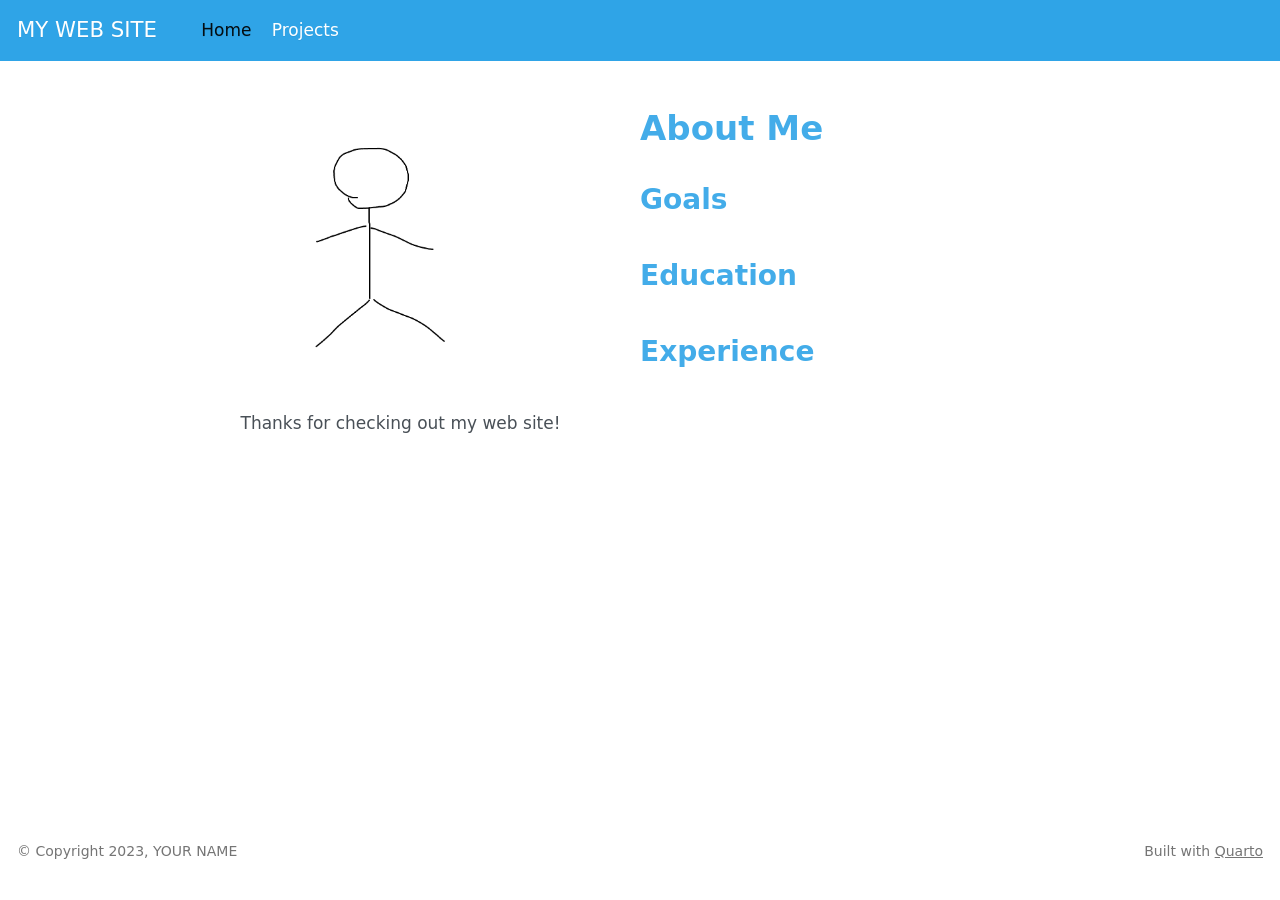
==== docs/index.html @ 11b04873 "Initial commit" ====
<!DOCTYPE html>
<html xmlns="http://www.w3.org/1999/xhtml" lang="en" xml:lang="en"><head>

<meta charset="utf-8">
<meta name="generator" content="quarto-1.3.361">

<meta name="viewport" content="width=device-width, initial-scale=1.0, user-scalable=yes">


<title>MY WEB SITE - About Me</title>
<style>
code{white-space: pre-wrap;}
span.smallcaps{font-variant: small-caps;}
div.columns{display: flex; gap: min(4vw, 1.5em);}
div.column{flex: auto; overflow-x: auto;}
div.hanging-indent{margin-left: 1.5em; text-indent: -1.5em;}
ul.task-list{list-style: none;}
ul.task-list li input[type="checkbox"] {
  width: 0.8em;
  margin: 0 0.8em 0.2em -1em; /* quarto-specific, see https://github.com/quarto-dev/quarto-cli/issues/4556 */ 
  vertical-align: middle;
}
</style>


<script src="site_libs/quarto-nav/quarto-nav.js"></script>
<script src="site_libs/quarto-nav/headroom.min.js"></script>
<script src="site_libs/clipboard/clipboard.min.js"></script>
<script src="site_libs/quarto-search/autocomplete.umd.js"></script>
<script src="site_libs/quarto-search/fuse.min.js"></script>
<script src="site_libs/quarto-search/quarto-search.js"></script>
<meta name="quarto:offset" content="./">
<script src="site_libs/quarto-html/quarto.js"></script>
<script src="site_libs/quarto-html/popper.min.js"></script>
<script src="site_libs/quarto-html/tippy.umd.min.js"></script>
<link href="site_libs/quarto-html/tippy.css" rel="stylesheet">
<link href="site_libs/quarto-html/quarto-syntax-highlighting.css" rel="stylesheet" id="quarto-text-highlighting-styles">
<script src="site_libs/bootstrap/bootstrap.min.js"></script>
<link href="site_libs/bootstrap/bootstrap-icons.css" rel="stylesheet">
<link href="site_libs/bootstrap/bootstrap.min.css" rel="stylesheet" id="quarto-bootstrap" data-mode="light">
<script id="quarto-search-options" type="application/json">{
  "location": "navbar",
  "copy-button": false,
  "collapse-after": 3,
  "panel-placement": "end",
  "type": "overlay",
  "limit": 20,
  "language": {
    "search-no-results-text": "No results",
    "search-matching-documents-text": "matching documents",
    "search-copy-link-title": "Copy link to search",
    "search-hide-matches-text": "Hide additional matches",
    "search-more-match-text": "more match in this document",
    "search-more-matches-text": "more matches in this document",
    "search-clear-button-title": "Clear",
    "search-detached-cancel-button-title": "Cancel",
    "search-submit-button-title": "Submit",
    "search-label": "Search"
  }
}</script>


</head>

<body class="nav-fixed fullcontent">

<div id="quarto-search-results"></div>
  <header id="quarto-header" class="headroom fixed-top">
    <nav class="navbar navbar-expand-lg navbar-dark ">
      <div class="navbar-container container-fluid">
      <div class="navbar-brand-container">
    <a class="navbar-brand" href="./index.html">
    <span class="navbar-title">MY WEB SITE</span>
    </a>
  </div>
            <div id="quarto-search" class="" title="Search"></div>
          <button class="navbar-toggler" type="button" data-bs-toggle="collapse" data-bs-target="#navbarCollapse" aria-controls="navbarCollapse" aria-expanded="false" aria-label="Toggle navigation" onclick="if (window.quartoToggleHeadroom) { window.quartoToggleHeadroom(); }">
  <span class="navbar-toggler-icon"></span>
</button>
          <div class="collapse navbar-collapse" id="navbarCollapse">
            <ul class="navbar-nav navbar-nav-scroll me-auto">
  <li class="nav-item">
    <a class="nav-link active" href="./index.html" rel="" target="" aria-current="page">
 <span class="menu-text">Home</span></a>
  </li>  
  <li class="nav-item">
    <a class="nav-link" href="./projects.html" rel="" target="">
 <span class="menu-text">Projects</span></a>
  </li>  
</ul>
            <div class="quarto-navbar-tools ms-auto">
    <a href="https://twitter.com/" title="" class="quarto-navigation-tool px-1" aria-label=""><i class="bi bi-twitter"></i></a>
    <a href="https://github.com/YOURUSERNAME/YOURREPO" title="" class="quarto-navigation-tool px-1" aria-label=""><i class="bi bi-github"></i></a>
</div>
          </div> <!-- /navcollapse -->
      </div> <!-- /container-fluid -->
    </nav>
</header>
<!-- content -->
<div id="quarto-content" class="quarto-container page-columns page-rows-contents page-layout-article page-navbar">
<!-- sidebar -->
<!-- margin-sidebar -->
    
<!-- main -->
<main class="content page-columns page-full" id="quarto-document-content">



<div class="quarto-about-broadside column-page">
  <div class="about-main">
    <div class="about-entity" style="background-image: url('img/profile.png')"></div>
    <div class="about-contents"><header id="title-block-header" class="quarto-title-block default">
<div class="quarto-title">
<h1 class="title">About Me</h1>
</div>
<div class="quarto-title-meta">
  </div>
</header><div id="me">
<section id="goals" class="level2">
<h2 data-anchor-id="goals">Goals</h2>
</section>
<section id="education" class="level2">
<h2 data-anchor-id="education">Education</h2>
</section>
<section id="experience" class="level2">
<h2 data-anchor-id="experience">Experience</h2>
</section>
</div></div>
  </div>
</div>

<p>Thanks for checking out my web site!</p>




</main> <!-- /main -->
<script id="quarto-html-after-body" type="application/javascript">
window.document.addEventListener("DOMContentLoaded", function (event) {
  const toggleBodyColorMode = (bsSheetEl) => {
    const mode = bsSheetEl.getAttribute("data-mode");
    const bodyEl = window.document.querySelector("body");
    if (mode === "dark") {
      bodyEl.classList.add("quarto-dark");
      bodyEl.classList.remove("quarto-light");
    } else {
      bodyEl.classList.add("quarto-light");
      bodyEl.classList.remove("quarto-dark");
    }
  }
  const toggleBodyColorPrimary = () => {
    const bsSheetEl = window.document.querySelector("link#quarto-bootstrap");
    if (bsSheetEl) {
      toggleBodyColorMode(bsSheetEl);
    }
  }
  toggleBodyColorPrimary();  
  const isCodeAnnotation = (el) => {
    for (const clz of el.classList) {
      if (clz.startsWith('code-annotation-')) {                     
        return true;
      }
    }
    return false;
  }
  const clipboard = new window.ClipboardJS('.code-copy-button', {
    text: function(trigger) {
      const codeEl = trigger.previousElementSibling.cloneNode(true);
      for (const childEl of codeEl.children) {
        if (isCodeAnnotation(childEl)) {
          childEl.remove();
        }
      }
      return codeEl.innerText;
    }
  });
  clipboard.on('success', function(e) {
    // button target
    const button = e.trigger;
    // don't keep focus
    button.blur();
    // flash "checked"
    button.classList.add('code-copy-button-checked');
    var currentTitle = button.getAttribute("title");
    button.setAttribute("title", "Copied!");
    let tooltip;
    if (window.bootstrap) {
      button.setAttribute("data-bs-toggle", "tooltip");
      button.setAttribute("data-bs-placement", "left");
      button.setAttribute("data-bs-title", "Copied!");
      tooltip = new bootstrap.Tooltip(button, 
        { trigger: "manual", 
          customClass: "code-copy-button-tooltip",
          offset: [0, -8]});
      tooltip.show();    
    }
    setTimeout(function() {
      if (tooltip) {
        tooltip.hide();
        button.removeAttribute("data-bs-title");
        button.removeAttribute("data-bs-toggle");
        button.removeAttribute("data-bs-placement");
      }
      button.setAttribute("title", currentTitle);
      button.classList.remove('code-copy-button-checked');
    }, 1000);
    // clear code selection
    e.clearSelection();
  });
  function tippyHover(el, contentFn) {
    const config = {
      allowHTML: true,
      content: contentFn,
      maxWidth: 500,
      delay: 100,
      arrow: false,
      appendTo: function(el) {
          return el.parentElement;
      },
      interactive: true,
      interactiveBorder: 10,
      theme: 'quarto',
      placement: 'bottom-start'
    };
    window.tippy(el, config); 
  }
  const noterefs = window.document.querySelectorAll('a[role="doc-noteref"]');
  for (var i=0; i<noterefs.length; i++) {
    const ref = noterefs[i];
    tippyHover(ref, function() {
      // use id or data attribute instead here
      let href = ref.getAttribute('data-footnote-href') || ref.getAttribute('href');
      try { href = new URL(href).hash; } catch {}
      const id = href.replace(/^#\/?/, "");
      const note = window.document.getElementById(id);
      return note.innerHTML;
    });
  }
      let selectedAnnoteEl;
      const selectorForAnnotation = ( cell, annotation) => {
        let cellAttr = 'data-code-cell="' + cell + '"';
        let lineAttr = 'data-code-annotation="' +  annotation + '"';
        const selector = 'span[' + cellAttr + '][' + lineAttr + ']';
        return selector;
      }
      const selectCodeLines = (annoteEl) => {
        const doc = window.document;
        const targetCell = annoteEl.getAttribute("data-target-cell");
        const targetAnnotation = annoteEl.getAttribute("data-target-annotation");
        const annoteSpan = window.document.querySelector(selectorForAnnotation(targetCell, targetAnnotation));
        const lines = annoteSpan.getAttribute("data-code-lines").split(",");
        const lineIds = lines.map((line) => {
          return targetCell + "-" + line;
        })
        let top = null;
        let height = null;
        let parent = null;
        if (lineIds.length > 0) {
            //compute the position of the single el (top and bottom and make a div)
            const el = window.document.getElementById(lineIds[0]);
            top = el.offsetTop;
            height = el.offsetHeight;
            parent = el.parentElement.parentElement;
          if (lineIds.length > 1) {
            const lastEl = window.document.getElementById(lineIds[lineIds.length - 1]);
            const bottom = lastEl.offsetTop + lastEl.offsetHeight;
            height = bottom - top;
          }
          if (top !== null && height !== null && parent !== null) {
            // cook up a div (if necessary) and position it 
            let div = window.document.getElementById("code-annotation-line-highlight");
            if (div === null) {
              div = window.document.createElement("div");
              div.setAttribute("id", "code-annotation-line-highlight");
              div.style.position = 'absolute';
              parent.appendChild(div);
            }
            div.style.top = top - 2 + "px";
            div.style.height = height + 4 + "px";
            let gutterDiv = window.document.getElementById("code-annotation-line-highlight-gutter");
            if (gutterDiv === null) {
              gutterDiv = window.document.createElement("div");
              gutterDiv.setAttribute("id", "code-annotation-line-highlight-gutter");
              gutterDiv.style.position = 'absolute';
              const codeCell = window.document.getElementById(targetCell);
              const gutter = codeCell.querySelector('.code-annotation-gutter');
              gutter.appendChild(gutterDiv);
            }
            gutterDiv.style.top = top - 2 + "px";
            gutterDiv.style.height = height + 4 + "px";
          }
          selectedAnnoteEl = annoteEl;
        }
      };
      const unselectCodeLines = () => {
        const elementsIds = ["code-annotation-line-highlight", "code-annotation-line-highlight-gutter"];
        elementsIds.forEach((elId) => {
          const div = window.document.getElementById(elId);
          if (div) {
            div.remove();
          }
        });
        selectedAnnoteEl = undefined;
      };
      // Attach click handler to the DT
      const annoteDls = window.document.querySelectorAll('dt[data-target-cell]');
      for (const annoteDlNode of annoteDls) {
        annoteDlNode.addEventListener('click', (event) => {
          const clickedEl = event.target;
          if (clickedEl !== selectedAnnoteEl) {
            unselectCodeLines();
            const activeEl = window.document.querySelector('dt[data-target-cell].code-annotation-active');
            if (activeEl) {
              activeEl.classList.remove('code-annotation-active');
            }
            selectCodeLines(clickedEl);
            clickedEl.classList.add('code-annotation-active');
          } else {
            // Unselect the line
            unselectCodeLines();
            clickedEl.classList.remove('code-annotation-active');
          }
        });
      }
  const findCites = (el) => {
    const parentEl = el.parentElement;
    if (parentEl) {
      const cites = parentEl.dataset.cites;
      if (cites) {
        return {
          el,
          cites: cites.split(' ')
        };
      } else {
        return findCites(el.parentElement)
      }
    } else {
      return undefined;
    }
  };
  var bibliorefs = window.document.querySelectorAll('a[role="doc-biblioref"]');
  for (var i=0; i<bibliorefs.length; i++) {
    const ref = bibliorefs[i];
    const citeInfo = findCites(ref);
    if (citeInfo) {
      tippyHover(citeInfo.el, function() {
        var popup = window.document.createElement('div');
        citeInfo.cites.forEach(function(cite) {
          var citeDiv = window.document.createElement('div');
          citeDiv.classList.add('hanging-indent');
          citeDiv.classList.add('csl-entry');
          var biblioDiv = window.document.getElementById('ref-' + cite);
          if (biblioDiv) {
            citeDiv.innerHTML = biblioDiv.innerHTML;
          }
          popup.appendChild(citeDiv);
        });
        return popup.innerHTML;
      });
    }
  }
});
</script>
</div> <!-- /content -->
<footer class="footer">
  <div class="nav-footer">
    <div class="nav-footer-left">© Copyright 2023, YOUR NAME</div>   
    <div class="nav-footer-center">
      &nbsp;
    </div>
    <div class="nav-footer-right">Built with <a href="https://quarto.org/">Quarto</a></div>
  </div>
</footer>



</body></html>
---- docs/site_libs/quarto-html/tippy.css ----
.tippy-box[data-animation=fade][data-state=hidden]{opacity:0}[data-tippy-root]{max-width:calc(100vw - 10px)}.tippy-box{position:relative;background-color:#333;color:#fff;border-radius:4px;font-size:14px;line-height:1.4;white-space:normal;outline:0;transition-property:transform,visibility,opacity}.tippy-box[data-placement^=top]>.tippy-arrow{bottom:0}.tippy-box[data-placement^=top]>.tippy-arrow:before{bottom:-7px;left:0;border-width:8px 8px 0;border-top-color:initial;transform-origin:center top}.tippy-box[data-placement^=bottom]>.tippy-arrow{top:0}.tippy-box[data-placement^=bottom]>.tippy-arrow:before{top:-7px;left:0;border-width:0 8px 8px;border-bottom-color:initial;transform-origin:center bottom}.tippy-box[data-placement^=left]>.tippy-arrow{right:0}.tippy-box[data-placement^=left]>.tippy-arrow:before{border-width:8px 0 8px 8px;border-left-color:initial;right:-7px;transform-origin:center left}.tippy-box[data-placement^=right]>.tippy-arrow{left:0}.tippy-box[data-placement^=right]>.tippy-arrow:before{left:-7px;border-width:8px 8px 8px 0;border-right-color:initial;transform-origin:center right}.tippy-box[data-inertia][data-state=visible]{transition-timing-function:cubic-bezier(.54,1.5,.38,1.11)}.tippy-arrow{width:16px;height:16px;color:#333}.tippy-arrow:before{content:"";position:absolute;border-color:transparent;border-style:solid}.tippy-content{position:relative;padding:5px 9px;z-index:1}
---- docs/site_libs/quarto-html/quarto-syntax-highlighting.css ----
/* quarto syntax highlight colors */
:root {
  --quarto-hl-ot-color: #003B4F;
  --quarto-hl-at-color: #657422;
  --quarto-hl-ss-color: #20794D;
  --quarto-hl-an-color: #5E5E5E;
  --quarto-hl-fu-color: #4758AB;
  --quarto-hl-st-color: #20794D;
  --quarto-hl-cf-color: #003B4F;
  --quarto-hl-op-color: #5E5E5E;
  --quarto-hl-er-color: #AD0000;
  --quarto-hl-bn-color: #AD0000;
  --quarto-hl-al-color: #AD0000;
  --quarto-hl-va-color: #111111;
  --quarto-hl-bu-color: inherit;
  --quarto-hl-ex-color: inherit;
  --quarto-hl-pp-color: #AD0000;
  --quarto-hl-in-color: #5E5E5E;
  --quarto-hl-vs-color: #20794D;
  --quarto-hl-wa-color: #5E5E5E;
  --quarto-hl-do-color: #5E5E5E;
  --quarto-hl-im-color: #00769E;
  --quarto-hl-ch-color: #20794D;
  --quarto-hl-dt-color: #AD0000;
  --quarto-hl-fl-color: #AD0000;
  --quarto-hl-co-color: #5E5E5E;
  --quarto-hl-cv-color: #5E5E5E;
  --quarto-hl-cn-color: #8f5902;
  --quarto-hl-sc-color: #5E5E5E;
  --quarto-hl-dv-color: #AD0000;
  --quarto-hl-kw-color: #003B4F;
}

/* other quarto variables */
:root {
  --quarto-font-monospace: SFMono-Regular, Menlo, Monaco, Consolas, "Liberation Mono", "Courier New", monospace;
}

pre > code.sourceCode > span {
  color: #003B4F;
}

code span {
  color: #003B4F;
}

code.sourceCode > span {
  color: #003B4F;
}

div.sourceCode,
div.sourceCode pre.sourceCode {
  color: #003B4F;
}

code span.ot {
  color: #003B4F;
  font-style: inherit;
}

code span.at {
  color: #657422;
  font-style: inherit;
}

code span.ss {
  color: #20794D;
  font-style: inherit;
}

code span.an {
  color: #5E5E5E;
  font-style: inherit;
}

code span.fu {
  color: #4758AB;
  font-style: inherit;
}

code span.st {
  color: #20794D;
  font-style: inherit;
}

code span.cf {
  color: #003B4F;
  font-style: inherit;
}

code span.op {
  color: #5E5E5E;
  font-style: inherit;
}

code span.er {
  color: #AD0000;
  font-style: inherit;
}

code span.bn {
  color: #AD0000;
  font-style: inherit;
}

code span.al {
  color: #AD0000;
  font-style: inherit;
}

code span.va {
  color: #111111;
  font-style: inherit;
}

code span.bu {
  font-style: inherit;
}

code span.ex {
  font-style: inherit;
}

code span.pp {
  color: #AD0000;
  font-style: inherit;
}

code span.in {
  color: #5E5E5E;
  font-style: inherit;
}

code span.vs {
  color: #20794D;
  font-style: inherit;
}

code span.wa {
  color: #5E5E5E;
  font-style: italic;
}

code span.do {
  color: #5E5E5E;
  font-style: italic;
}

code span.im {
  color: #00769E;
  font-style: inherit;
}

code span.ch {
  color: #20794D;
  font-style: inherit;
}

code span.dt {
  color: #AD0000;
  font-style: inherit;
}

code span.fl {
  color: #AD0000;
  font-style: inherit;
}

code span.co {
  color: #5E5E5E;
  font-style: inherit;
}

code span.cv {
  color: #5E5E5E;
  font-style: italic;
}

code span.cn {
  color: #8f5902;
  font-style: inherit;
}

code span.sc {
  color: #5E5E5E;
  font-style: inherit;
}

code span.dv {
  color: #AD0000;
  font-style: inherit;
}

code span.kw {
  color: #003B4F;
  font-style: inherit;
}

.prevent-inlining {
  content: "</";
}

/*# sourceMappingURL=debc5d5d77c3f9108843748ff7464032.css.map */
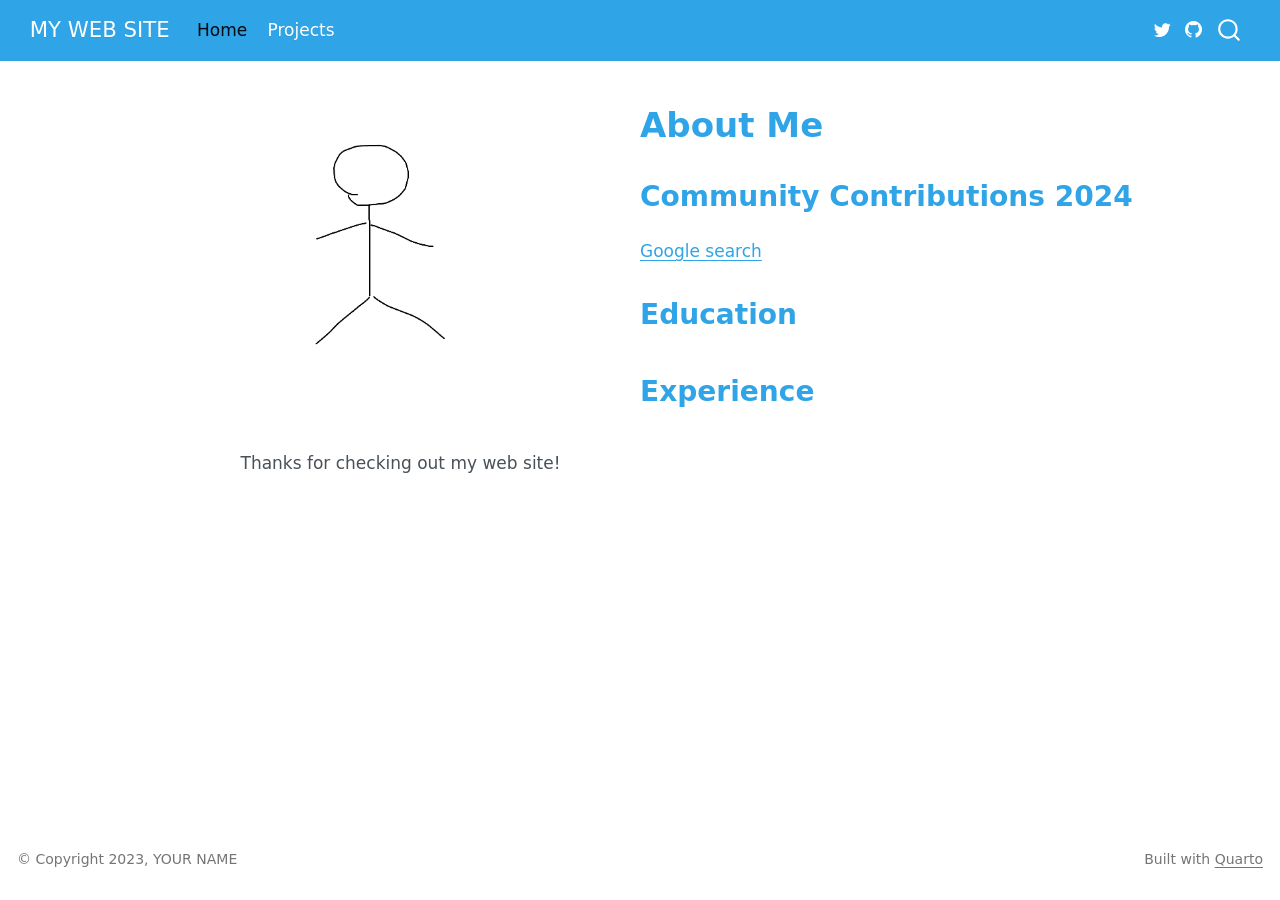
==== commit e0fa9680: "add google search link" ====
--- a/docs/index.html
+++ b/docs/index.html
@@ -2,12 +2,12 @@
 <html xmlns="http://www.w3.org/1999/xhtml" lang="en" xml:lang="en"><head>
 
 <meta charset="utf-8">
-<meta name="generator" content="quarto-1.3.361">
+<meta name="generator" content="quarto-1.6.19">
 
 <meta name="viewport" content="width=device-width, initial-scale=1.0, user-scalable=yes">
 
 
-<title>MY WEB SITE - About Me</title>
+<title>About Me – MY WEB SITE</title>
 <style>
 code{white-space: pre-wrap;}
 span.smallcaps{font-variant: small-caps;}
@@ -34,17 +34,23 @@
 <script src="site_libs/quarto-html/popper.min.js"></script>
 <script src="site_libs/quarto-html/tippy.umd.min.js"></script>
 <link href="site_libs/quarto-html/tippy.css" rel="stylesheet">
-<link href="site_libs/quarto-html/quarto-syntax-highlighting.css" rel="stylesheet" id="quarto-text-highlighting-styles">
+<link href="site_libs/quarto-html/quarto-syntax-highlighting-018089954d508eae8a473f0b7f0491f0.css" rel="stylesheet" id="quarto-text-highlighting-styles">
 <script src="site_libs/bootstrap/bootstrap.min.js"></script>
 <link href="site_libs/bootstrap/bootstrap-icons.css" rel="stylesheet">
-<link href="site_libs/bootstrap/bootstrap.min.css" rel="stylesheet" id="quarto-bootstrap" data-mode="light">
+<link href="site_libs/bootstrap/bootstrap-fb6bd07989ed24b61136c81f99e31f5c.min.css" rel="stylesheet" append-hash="true" id="quarto-bootstrap" data-mode="light">
 <script id="quarto-search-options" type="application/json">{
   "location": "navbar",
   "copy-button": false,
   "collapse-after": 3,
   "panel-placement": "end",
   "type": "overlay",
-  "limit": 20,
+  "limit": 50,
+  "keyboard-shortcut": [
+    "f",
+    "/",
+    "s"
+  ],
+  "show-item-context": false,
   "language": {
     "search-no-results-text": "No results",
     "search-matching-documents-text": "matching documents",
@@ -53,6 +59,7 @@
     "search-more-match-text": "more match in this document",
     "search-more-matches-text": "more matches in this document",
     "search-clear-button-title": "Clear",
+    "search-text-placeholder": "",
     "search-detached-cancel-button-title": "Cancel",
     "search-submit-button-title": "Submit",
     "search-label": "Search"
@@ -66,33 +73,33 @@
 
 <div id="quarto-search-results"></div>
   <header id="quarto-header" class="headroom fixed-top">
-    <nav class="navbar navbar-expand-lg navbar-dark ">
+    <nav class="navbar navbar-expand-lg " data-bs-theme="dark">
       <div class="navbar-container container-fluid">
-      <div class="navbar-brand-container">
+      <div class="navbar-brand-container mx-auto">
     <a class="navbar-brand" href="./index.html">
     <span class="navbar-title">MY WEB SITE</span>
     </a>
   </div>
             <div id="quarto-search" class="" title="Search"></div>
-          <button class="navbar-toggler" type="button" data-bs-toggle="collapse" data-bs-target="#navbarCollapse" aria-controls="navbarCollapse" aria-expanded="false" aria-label="Toggle navigation" onclick="if (window.quartoToggleHeadroom) { window.quartoToggleHeadroom(); }">
+          <button class="navbar-toggler" type="button" data-bs-toggle="collapse" data-bs-target="#navbarCollapse" aria-controls="navbarCollapse" role="menu" aria-expanded="false" aria-label="Toggle navigation" onclick="if (window.quartoToggleHeadroom) { window.quartoToggleHeadroom(); }">
   <span class="navbar-toggler-icon"></span>
 </button>
           <div class="collapse navbar-collapse" id="navbarCollapse">
             <ul class="navbar-nav navbar-nav-scroll me-auto">
   <li class="nav-item">
-    <a class="nav-link active" href="./index.html" rel="" target="" aria-current="page">
- <span class="menu-text">Home</span></a>
+    <a class="nav-link active" href="./index.html" aria-current="page"> 
+<span class="menu-text">Home</span></a>
   </li>  
   <li class="nav-item">
-    <a class="nav-link" href="./projects.html" rel="" target="">
- <span class="menu-text">Projects</span></a>
+    <a class="nav-link" href="./projects.html"> 
+<span class="menu-text">Projects</span></a>
   </li>  
 </ul>
-            <div class="quarto-navbar-tools ms-auto">
+          </div> <!-- /navcollapse -->
+            <div class="quarto-navbar-tools">
     <a href="https://twitter.com/" title="" class="quarto-navigation-tool px-1" aria-label=""><i class="bi bi-twitter"></i></a>
     <a href="https://github.com/YOURUSERNAME/YOURREPO" title="" class="quarto-navigation-tool px-1" aria-label=""><i class="bi bi-github"></i></a>
 </div>
-          </div> <!-- /navcollapse -->
       </div> <!-- /container-fluid -->
     </nav>
 </header>
@@ -106,6 +113,7 @@
 
 
 
+
 <div class="quarto-about-broadside column-page">
   <div class="about-main">
     <div class="about-entity" style="background-image: url('img/profile.png')"></div>
@@ -116,8 +124,9 @@
 <div class="quarto-title-meta">
   </div>
 </header><div id="me">
-<section id="goals" class="level2">
-<h2 data-anchor-id="goals">Goals</h2>
+<section id="community-contributions-2024" class="level2">
+<h2 data-anchor-id="community-contributions-2024">Community Contributions 2024</h2>
+<p><a href="www.google.com">Google search</a></p>
 </section>
 <section id="education" class="level2">
 <h2 data-anchor-id="education">Education</h2>
@@ -163,18 +172,7 @@
     }
     return false;
   }
-  const clipboard = new window.ClipboardJS('.code-copy-button', {
-    text: function(trigger) {
-      const codeEl = trigger.previousElementSibling.cloneNode(true);
-      for (const childEl of codeEl.children) {
-        if (isCodeAnnotation(childEl)) {
-          childEl.remove();
-        }
-      }
-      return codeEl.innerText;
-    }
-  });
-  clipboard.on('success', function(e) {
+  const onCopySuccess = function(e) {
     // button target
     const button = e.trigger;
     // don't keep focus
@@ -206,11 +204,50 @@
     }, 1000);
     // clear code selection
     e.clearSelection();
+  }
+  const getTextToCopy = function(trigger) {
+      const codeEl = trigger.previousElementSibling.cloneNode(true);
+      for (const childEl of codeEl.children) {
+        if (isCodeAnnotation(childEl)) {
+          childEl.remove();
+        }
+      }
+      return codeEl.innerText;
+  }
+  const clipboard = new window.ClipboardJS('.code-copy-button:not([data-in-quarto-modal])', {
+    text: getTextToCopy
   });
-  function tippyHover(el, contentFn) {
+  clipboard.on('success', onCopySuccess);
+  if (window.document.getElementById('quarto-embedded-source-code-modal')) {
+    // For code content inside modals, clipBoardJS needs to be initialized with a container option
+    // TODO: Check when it could be a function (https://github.com/zenorocha/clipboard.js/issues/860)
+    const clipboardModal = new window.ClipboardJS('.code-copy-button[data-in-quarto-modal]', {
+      text: getTextToCopy,
+      container: window.document.getElementById('quarto-embedded-source-code-modal')
+    });
+    clipboardModal.on('success', onCopySuccess);
+  }
+    var localhostRegex = new RegExp(/^(?:http|https):\/\/localhost\:?[0-9]*\//);
+    var mailtoRegex = new RegExp(/^mailto:/);
+      var filterRegex = new RegExp('/' + window.location.host + '/');
+    var isInternal = (href) => {
+        return filterRegex.test(href) || localhostRegex.test(href) || mailtoRegex.test(href);
+    }
+    // Inspect non-navigation links and adorn them if external
+ 	var links = window.document.querySelectorAll('a[href]:not(.nav-link):not(.navbar-brand):not(.toc-action):not(.sidebar-link):not(.sidebar-item-toggle):not(.pagination-link):not(.no-external):not([aria-hidden]):not(.dropdown-item):not(.quarto-navigation-tool):not(.about-link)');
+    for (var i=0; i<links.length; i++) {
+      const link = links[i];
+      if (!isInternal(link.href)) {
+        // undo the damage that might have been done by quarto-nav.js in the case of
+        // links that we want to consider external
+        if (link.dataset.originalHref !== undefined) {
+          link.href = link.dataset.originalHref;
+        }
+      }
+    }
+  function tippyHover(el, contentFn, onTriggerFn, onUntriggerFn) {
     const config = {
       allowHTML: true,
-      content: contentFn,
       maxWidth: 500,
       delay: 100,
       arrow: false,
@@ -220,8 +257,17 @@
       interactive: true,
       interactiveBorder: 10,
       theme: 'quarto',
-      placement: 'bottom-start'
+      placement: 'bottom-start',
     };
+    if (contentFn) {
+      config.content = contentFn;
+    }
+    if (onTriggerFn) {
+      config.onTrigger = onTriggerFn;
+    }
+    if (onUntriggerFn) {
+      config.onUntrigger = onUntriggerFn;
+    }
     window.tippy(el, config); 
   }
   const noterefs = window.document.querySelectorAll('a[role="doc-noteref"]');
@@ -233,7 +279,130 @@
       try { href = new URL(href).hash; } catch {}
       const id = href.replace(/^#\/?/, "");
       const note = window.document.getElementById(id);
-      return note.innerHTML;
+      if (note) {
+        return note.innerHTML;
+      } else {
+        return "";
+      }
+    });
+  }
+  const xrefs = window.document.querySelectorAll('a.quarto-xref');
+  const processXRef = (id, note) => {
+    // Strip column container classes
+    const stripColumnClz = (el) => {
+      el.classList.remove("page-full", "page-columns");
+      if (el.children) {
+        for (const child of el.children) {
+          stripColumnClz(child);
+        }
+      }
+    }
+    stripColumnClz(note)
+    if (id === null || id.startsWith('sec-')) {
+      // Special case sections, only their first couple elements
+      const container = document.createElement("div");
+      if (note.children && note.children.length > 2) {
+        container.appendChild(note.children[0].cloneNode(true));
+        for (let i = 1; i < note.children.length; i++) {
+          const child = note.children[i];
+          if (child.tagName === "P" && child.innerText === "") {
+            continue;
+          } else {
+            container.appendChild(child.cloneNode(true));
+            break;
+          }
+        }
+        if (window.Quarto?.typesetMath) {
+          window.Quarto.typesetMath(container);
+        }
+        return container.innerHTML
+      } else {
+        if (window.Quarto?.typesetMath) {
+          window.Quarto.typesetMath(note);
+        }
+        return note.innerHTML;
+      }
+    } else {
+      // Remove any anchor links if they are present
+      const anchorLink = note.querySelector('a.anchorjs-link');
+      if (anchorLink) {
+        anchorLink.remove();
+      }
+      if (window.Quarto?.typesetMath) {
+        window.Quarto.typesetMath(note);
+      }
+      // TODO in 1.5, we should make sure this works without a callout special case
+      if (note.classList.contains("callout")) {
+        return note.outerHTML;
+      } else {
+        return note.innerHTML;
+      }
+    }
+  }
+  for (var i=0; i<xrefs.length; i++) {
+    const xref = xrefs[i];
+    tippyHover(xref, undefined, function(instance) {
+      instance.disable();
+      let url = xref.getAttribute('href');
+      let hash = undefined; 
+      if (url.startsWith('#')) {
+        hash = url;
+      } else {
+        try { hash = new URL(url).hash; } catch {}
+      }
+      if (hash) {
+        const id = hash.replace(/^#\/?/, "");
+        const note = window.document.getElementById(id);
+        if (note !== null) {
+          try {
+            const html = processXRef(id, note.cloneNode(true));
+            instance.setContent(html);
+          } finally {
+            instance.enable();
+            instance.show();
+          }
+        } else {
+          // See if we can fetch this
+          fetch(url.split('#')[0])
+          .then(res => res.text())
+          .then(html => {
+            const parser = new DOMParser();
+            const htmlDoc = parser.parseFromString(html, "text/html");
+            const note = htmlDoc.getElementById(id);
+            if (note !== null) {
+              const html = processXRef(id, note);
+              instance.setContent(html);
+            } 
+          }).finally(() => {
+            instance.enable();
+            instance.show();
+          });
+        }
+      } else {
+        // See if we can fetch a full url (with no hash to target)
+        // This is a special case and we should probably do some content thinning / targeting
+        fetch(url)
+        .then(res => res.text())
+        .then(html => {
+          const parser = new DOMParser();
+          const htmlDoc = parser.parseFromString(html, "text/html");
+          const note = htmlDoc.querySelector('main.content');
+          if (note !== null) {
+            // This should only happen for chapter cross references
+            // (since there is no id in the URL)
+            // remove the first header
+            if (note.children.length > 0 && note.children[0].tagName === "HEADER") {
+              note.children[0].remove();
+            }
+            const html = processXRef(null, note);
+            instance.setContent(html);
+          } 
+        }).finally(() => {
+          instance.enable();
+          instance.show();
+        });
+      }
+    }, function(instance) {
     });
   }
       let selectedAnnoteEl;
@@ -277,6 +446,7 @@
             }
             div.style.top = top - 2 + "px";
             div.style.height = height + 4 + "px";
+            div.style.left = 0;
             let gutterDiv = window.document.getElementById("code-annotation-line-highlight-gutter");
             if (gutterDiv === null) {
               gutterDiv = window.document.createElement("div");
@@ -302,6 +472,32 @@
         });
         selectedAnnoteEl = undefined;
       };
+        // Handle positioning of the toggle
+    window.addEventListener(
+      "resize",
+      throttle(() => {
+        elRect = undefined;
+        if (selectedAnnoteEl) {
+          selectCodeLines(selectedAnnoteEl);
+        }
+      }, 10)
+    );
+    function throttle(fn, ms) {
+    let throttle = false;
+    let timer;
+      return (...args) => {
+        if(!throttle) { // first call gets through
+            fn.apply(this, args);
+            throttle = true;
+        } else { // all the others get throttled
+            if(timer) clearTimeout(timer); // cancel #2
+            timer = setTimeout(() => {
+              fn.apply(this, args);
+              timer = throttle = false;
+            }, ms);
+        }
+      };
+    }
       // Attach click handler to the DT
       const annoteDls = window.document.querySelectorAll('dt[data-target-cell]');
       for (const annoteDlNode of annoteDls) {
@@ -364,14 +560,19 @@
 </div> <!-- /content -->
 <footer class="footer">
   <div class="nav-footer">
-    <div class="nav-footer-left">© Copyright 2023, YOUR NAME</div>   
+    <div class="nav-footer-left">
+<p>© Copyright 2023, YOUR NAME</p>
+</div>   
     <div class="nav-footer-center">
       &nbsp;
     </div>
-    <div class="nav-footer-right">Built with <a href="https://quarto.org/">Quarto</a></div>
+    <div class="nav-footer-right">
+<p>Built with <a href="https://quarto.org/">Quarto</a></p>
+</div>
   </div>
 </footer>
 
 
 
+
 </body></html>
--- a/docs/site_libs/quarto-html/quarto-syntax-highlighting-018089954d508eae8a473f0b7f0491f0.css
+++ b/docs/site_libs/quarto-html/quarto-syntax-highlighting-018089954d508eae8a473f0b7f0491f0.css
@@ -0,0 +1,205 @@
+/* quarto syntax highlight colors */
+:root {
+  --quarto-hl-ot-color: #003B4F;
+  --quarto-hl-at-color: #657422;
+  --quarto-hl-ss-color: #20794D;
+  --quarto-hl-an-color: #5E5E5E;
+  --quarto-hl-fu-color: #4758AB;
+  --quarto-hl-st-color: #20794D;
+  --quarto-hl-cf-color: #003B4F;
+  --quarto-hl-op-color: #5E5E5E;
+  --quarto-hl-er-color: #AD0000;
+  --quarto-hl-bn-color: #AD0000;
+  --quarto-hl-al-color: #AD0000;
+  --quarto-hl-va-color: #111111;
+  --quarto-hl-bu-color: inherit;
+  --quarto-hl-ex-color: inherit;
+  --quarto-hl-pp-color: #AD0000;
+  --quarto-hl-in-color: #5E5E5E;
+  --quarto-hl-vs-color: #20794D;
+  --quarto-hl-wa-color: #5E5E5E;
+  --quarto-hl-do-color: #5E5E5E;
+  --quarto-hl-im-color: #00769E;
+  --quarto-hl-ch-color: #20794D;
+  --quarto-hl-dt-color: #AD0000;
+  --quarto-hl-fl-color: #AD0000;
+  --quarto-hl-co-color: #5E5E5E;
+  --quarto-hl-cv-color: #5E5E5E;
+  --quarto-hl-cn-color: #8f5902;
+  --quarto-hl-sc-color: #5E5E5E;
+  --quarto-hl-dv-color: #AD0000;
+  --quarto-hl-kw-color: #003B4F;
+}
+
+/* other quarto variables */
+:root {
+  --quarto-font-monospace: SFMono-Regular, Menlo, Monaco, Consolas, "Liberation Mono", "Courier New", monospace;
+}
+
+pre > code.sourceCode > span {
+  color: #003B4F;
+}
+
+code span {
+  color: #003B4F;
+}
+
+code.sourceCode > span {
+  color: #003B4F;
+}
+
+div.sourceCode,
+div.sourceCode pre.sourceCode {
+  color: #003B4F;
+}
+
+code span.ot {
+  color: #003B4F;
+  font-style: inherit;
+}
+
+code span.at {
+  color: #657422;
+  font-style: inherit;
+}
+
+code span.ss {
+  color: #20794D;
+  font-style: inherit;
+}
+
+code span.an {
+  color: #5E5E5E;
+  font-style: inherit;
+}
+
+code span.fu {
+  color: #4758AB;
+  font-style: inherit;
+}
+
+code span.st {
+  color: #20794D;
+  font-style: inherit;
+}
+
+code span.cf {
+  color: #003B4F;
+  font-weight: bold;
+  font-style: inherit;
+}
+
+code span.op {
+  color: #5E5E5E;
+  font-style: inherit;
+}
+
+code span.er {
+  color: #AD0000;
+  font-style: inherit;
+}
+
+code span.bn {
+  color: #AD0000;
+  font-style: inherit;
+}
+
+code span.al {
+  color: #AD0000;
+  font-style: inherit;
+}
+
+code span.va {
+  color: #111111;
+  font-style: inherit;
+}
+
+code span.bu {
+  font-style: inherit;
+}
+
+code span.ex {
+  font-style: inherit;
+}
+
+code span.pp {
+  color: #AD0000;
+  font-style: inherit;
+}
+
+code span.in {
+  color: #5E5E5E;
+  font-style: inherit;
+}
+
+code span.vs {
+  color: #20794D;
+  font-style: inherit;
+}
+
+code span.wa {
+  color: #5E5E5E;
+  font-style: italic;
+}
+
+code span.do {
+  color: #5E5E5E;
+  font-style: italic;
+}
+
+code span.im {
+  color: #00769E;
+  font-style: inherit;
+}
+
+code span.ch {
+  color: #20794D;
+  font-style: inherit;
+}
+
+code span.dt {
+  color: #AD0000;
+  font-style: inherit;
+}
+
+code span.fl {
+  color: #AD0000;
+  font-style: inherit;
+}
+
+code span.co {
+  color: #5E5E5E;
+  font-style: inherit;
+}
+
+code span.cv {
+  color: #5E5E5E;
+  font-style: italic;
+}
+
+code span.cn {
+  color: #8f5902;
+  font-style: inherit;
+}
+
+code span.sc {
+  color: #5E5E5E;
+  font-style: inherit;
+}
+
+code span.dv {
+  color: #AD0000;
+  font-style: inherit;
+}
+
+code span.kw {
+  color: #003B4F;
+  font-weight: bold;
+  font-style: inherit;
+}
+
+.prevent-inlining {
+  content: "</";
+}
+
+/*# sourceMappingURL=c2936e5f1fd09423e11af5a0cbfe170a.css.map */
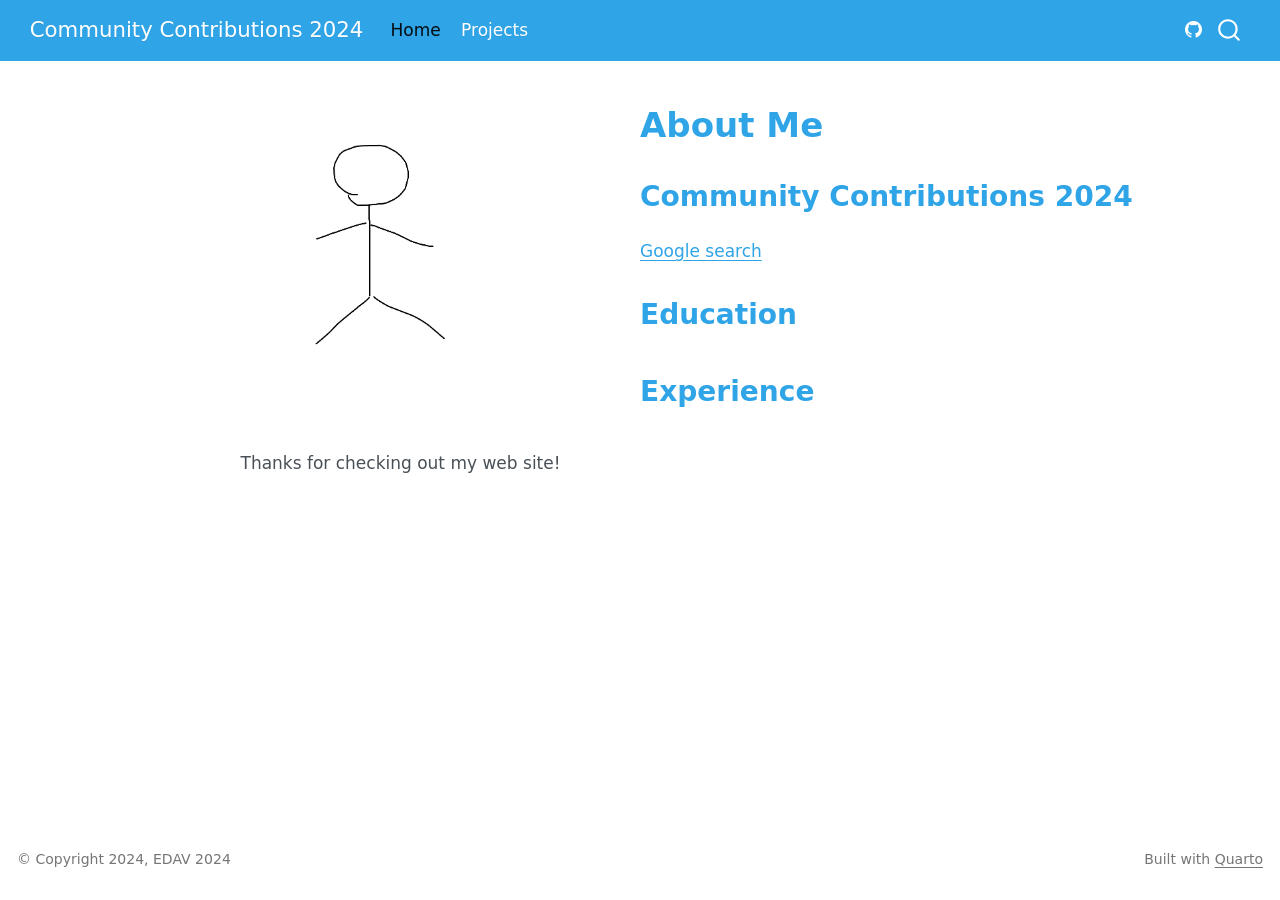
==== commit 556e564b: "edit _quarto.yml" ====
--- a/docs/index.html
+++ b/docs/index.html
@@ -7,7 +7,7 @@
 <meta name="viewport" content="width=device-width, initial-scale=1.0, user-scalable=yes">
 
 
-<title>About Me – MY WEB SITE</title>
+<title>About Me – Community Contributions 2024</title>
 <style>
 code{white-space: pre-wrap;}
 span.smallcaps{font-variant: small-caps;}
@@ -77,7 +77,7 @@
       <div class="navbar-container container-fluid">
       <div class="navbar-brand-container mx-auto">
     <a class="navbar-brand" href="./index.html">
-    <span class="navbar-title">MY WEB SITE</span>
+    <span class="navbar-title">Community Contributions 2024</span>
     </a>
   </div>
             <div id="quarto-search" class="" title="Search"></div>
@@ -97,8 +97,7 @@
 </ul>
           </div> <!-- /navcollapse -->
             <div class="quarto-navbar-tools">
-    <a href="https://twitter.com/" title="" class="quarto-navigation-tool px-1" aria-label=""><i class="bi bi-twitter"></i></a>
-    <a href="https://github.com/YOURUSERNAME/YOURREPO" title="" class="quarto-navigation-tool px-1" aria-label=""><i class="bi bi-github"></i></a>
+    <a href="https://github.com/jtr13/cc24mw" title="" class="quarto-navigation-tool px-1" aria-label=""><i class="bi bi-github"></i></a>
 </div>
       </div> <!-- /container-fluid -->
     </nav>
@@ -126,7 +125,7 @@
 </header><div id="me">
 <section id="community-contributions-2024" class="level2">
 <h2 data-anchor-id="community-contributions-2024">Community Contributions 2024</h2>
-<p><a href="www.google.com">Google search</a></p>
+<p><a href="https://www.google.com">Google search</a></p>
 </section>
 <section id="education" class="level2">
 <h2 data-anchor-id="education">Education</h2>
@@ -561,7 +560,7 @@
 <footer class="footer">
   <div class="nav-footer">
     <div class="nav-footer-left">
-<p>© Copyright 2023, YOUR NAME</p>
+<p>© Copyright 2024, EDAV 2024</p>
 </div>   
     <div class="nav-footer-center">
       &nbsp;
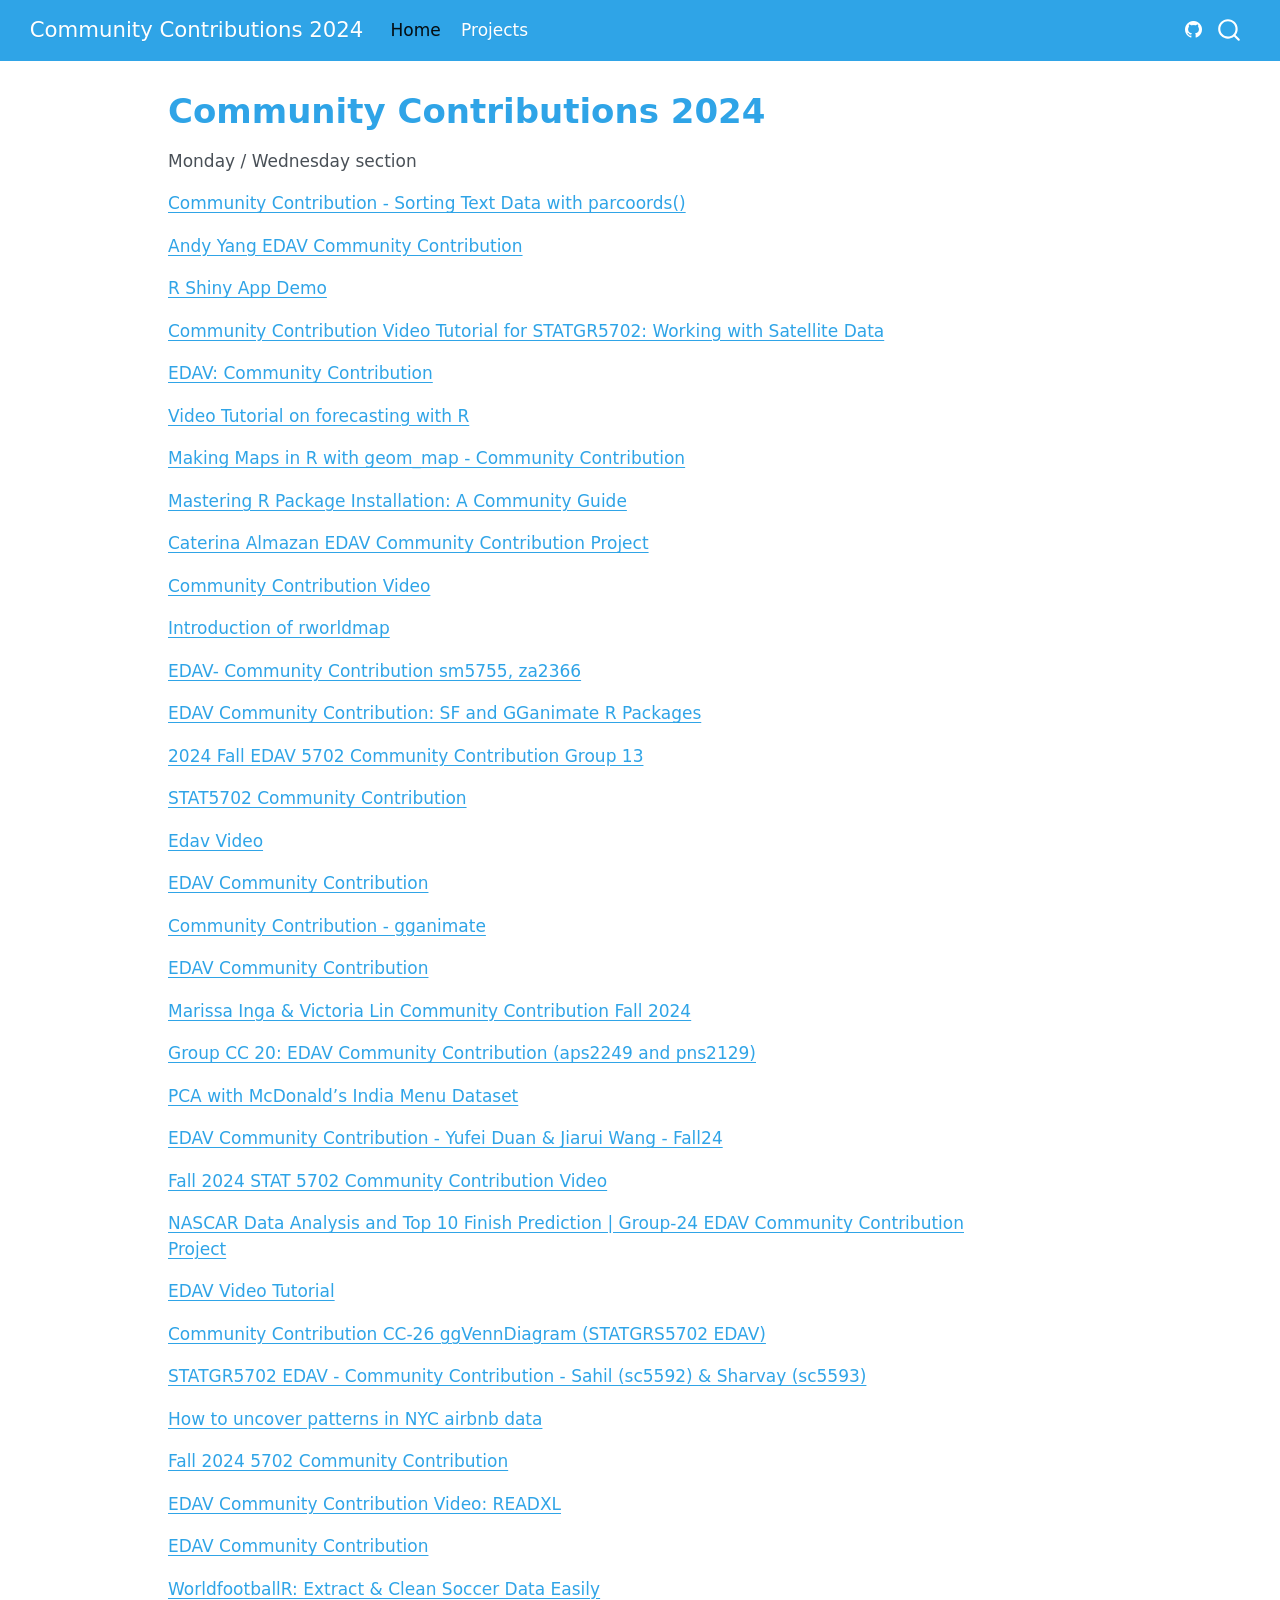
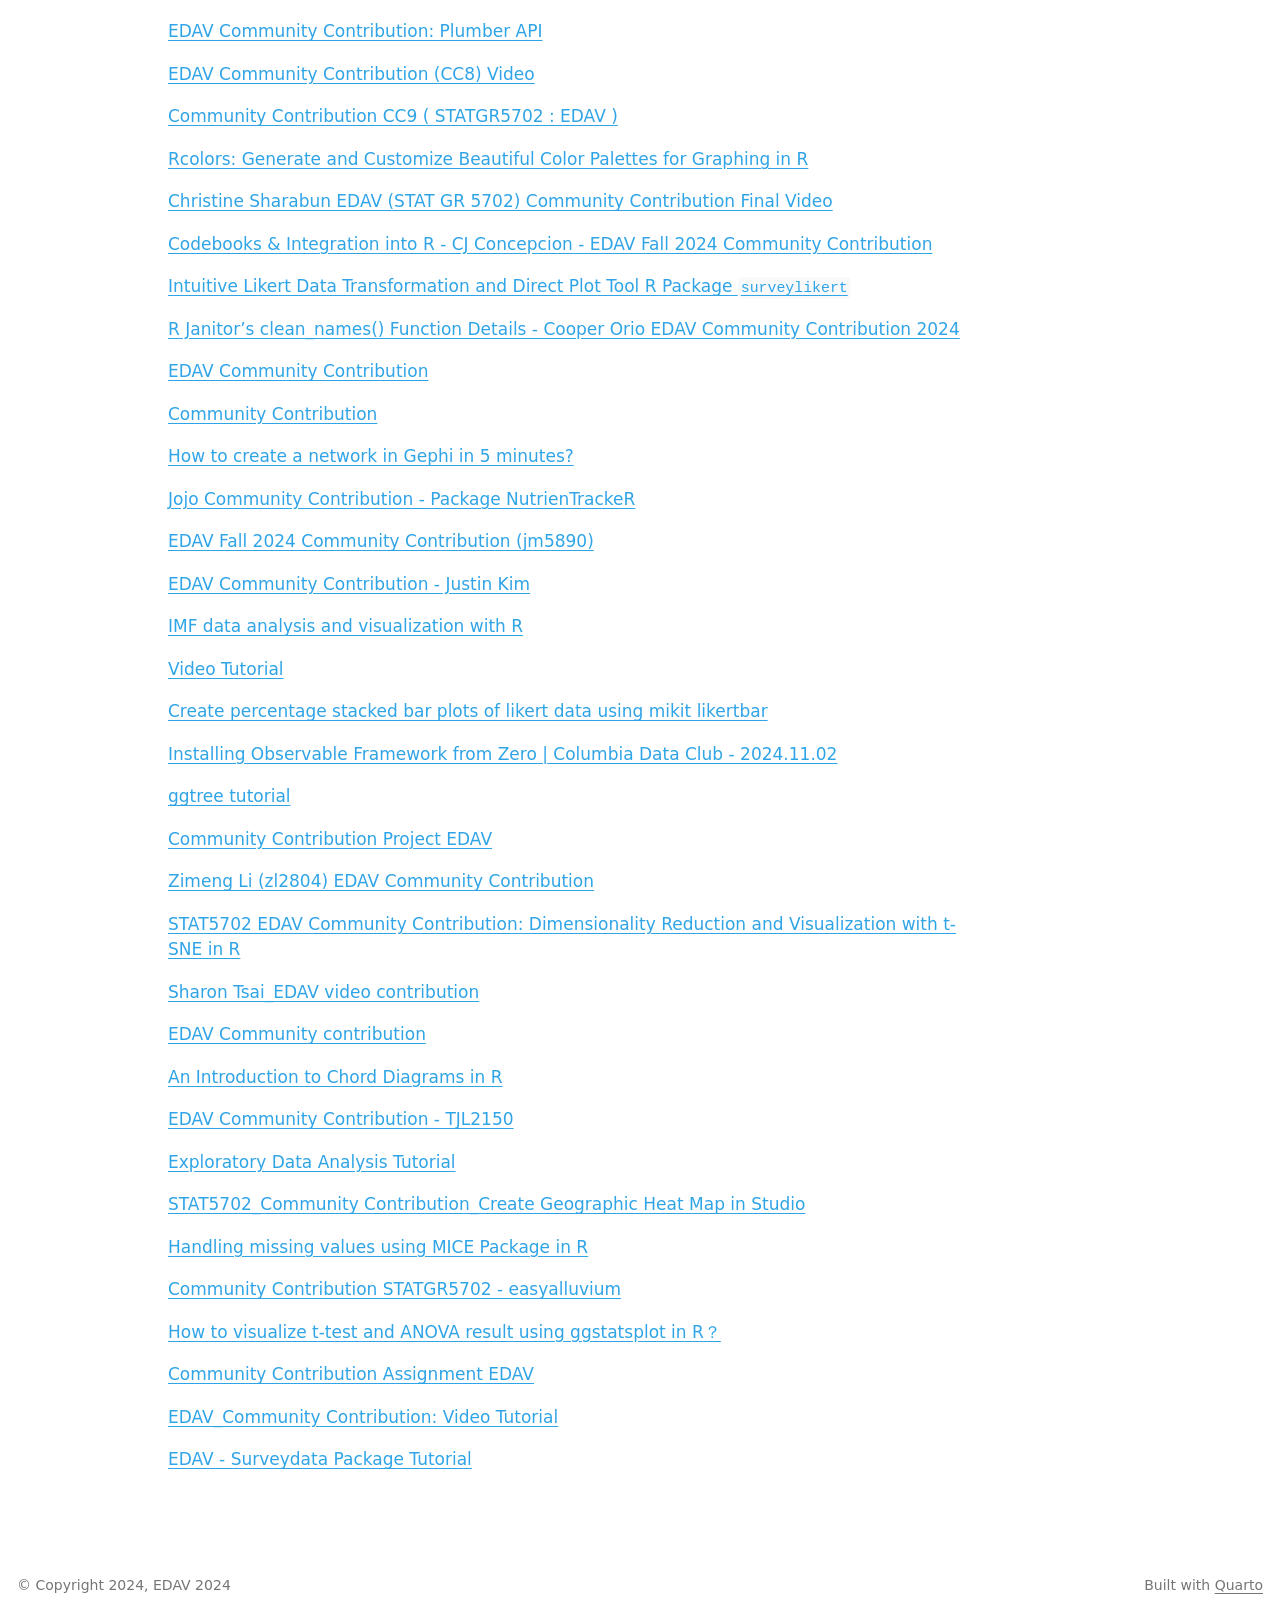
==== commit 30c91ff4: "add links" ====
--- a/docs/index.html
+++ b/docs/index.html
@@ -7,7 +7,7 @@
 <meta name="viewport" content="width=device-width, initial-scale=1.0, user-scalable=yes">
 
 
-<title>About Me – Community Contributions 2024</title>
+<title>Community Contributions 2024</title>
 <style>
 code{white-space: pre-wrap;}
 span.smallcaps{font-variant: small-caps;}
@@ -33,6 +33,7 @@
 <script src="site_libs/quarto-html/quarto.js"></script>
 <script src="site_libs/quarto-html/popper.min.js"></script>
 <script src="site_libs/quarto-html/tippy.umd.min.js"></script>
+<script src="site_libs/quarto-html/anchor.min.js"></script>
 <link href="site_libs/quarto-html/tippy.css" rel="stylesheet">
 <link href="site_libs/quarto-html/quarto-syntax-highlighting-018089954d508eae8a473f0b7f0491f0.css" rel="stylesheet" id="quarto-text-highlighting-styles">
 <script src="site_libs/bootstrap/bootstrap.min.js"></script>
@@ -69,7 +70,7 @@
 
 </head>
 
-<body class="nav-fixed fullcontent">
+<body class="nav-fixed">
 
 <div id="quarto-search-results"></div>
   <header id="quarto-header" class="headroom fixed-top">
@@ -106,39 +107,99 @@
 <div id="quarto-content" class="quarto-container page-columns page-rows-contents page-layout-article page-navbar">
 <!-- sidebar -->
 <!-- margin-sidebar -->
+    <div id="quarto-margin-sidebar" class="sidebar margin-sidebar zindex-bottom">
+        
+    </div>
+<!-- main -->
+<main class="content" id="quarto-document-content">
+
+<header id="title-block-header" class="quarto-title-block default">
+<div class="quarto-title">
+<h1 class="title">Community Contributions 2024</h1>
+</div>
+
+
+
+<div class="quarto-title-meta">
+
     
-<!-- main -->
-<main class="content page-columns page-full" id="quarto-document-content">
-
-
-
-
-<div class="quarto-about-broadside column-page">
-  <div class="about-main">
-    <div class="about-entity" style="background-image: url('img/profile.png')"></div>
-    <div class="about-contents"><header id="title-block-header" class="quarto-title-block default">
-<div class="quarto-title">
-<h1 class="title">About Me</h1>
-</div>
-<div class="quarto-title-meta">
+  
+    
   </div>
-</header><div id="me">
-<section id="community-contributions-2024" class="level2">
-<h2 data-anchor-id="community-contributions-2024">Community Contributions 2024</h2>
-<p><a href="https://www.google.com">Google search</a></p>
-</section>
-<section id="education" class="level2">
-<h2 data-anchor-id="education">Education</h2>
-</section>
-<section id="experience" class="level2">
-<h2 data-anchor-id="experience">Experience</h2>
-</section>
-</div></div>
-  </div>
-</div>
-
-<p>Thanks for checking out my web site!</p>
-
+  
+
+
+</header>
+
+
+<p>Monday / Wednesday section</p>
+<p><a href="https://youtu.be/5GxgV10E2PI">Community Contribution - Sorting Text Data with parcoords()</a></p>
+<p><a href="https://www.youtube.com/watch?v=o27_gMRWF8g">Andy Yang EDAV Community Contribution</a></p>
+<p><a href="https://youtu.be/5jwManOW4vQ">R Shiny App Demo</a></p>
+<p><a href="https://youtu.be/AaOfeoalbok">Community Contribution Video Tutorial for STATGR5702: Working with Satellite Data</a></p>
+<p><a href="https://youtu.be/GkA9mwMVYxc">EDAV: Community Contribution</a></p>
+<p><a href="https://www.youtube.com/watch?v=bfEu_3j5v2M">Video Tutorial on forecasting with R</a></p>
+<p><a href="https://youtu.be/61IEnmwATd8">Making Maps in R with geom_map - Community Contribution</a></p>
+<p><a href="https://www.youtube.com/watch?v=olV2lskENCg">Mastering R Package Installation: A Community Guide</a></p>
+<p><a href="https://youtu.be/qvZpmMAZLq4">Caterina Almazan EDAV Community Contribution Project</a></p>
+<p><a href="https://youtu.be/TZW9zo2P59o">Community Contribution Video</a></p>
+<p><a href="https://youtu.be/jPosxv5OLnQ">Introduction of rworldmap</a></p>
+<p><a href="https://youtu.be/fYGwPlXXE6Y?si=NDgkEe4Ak6Xgcqla">EDAV- Community Contribution sm5755, za2366</a></p>
+<p><a href="https://www.youtube.com/watch?v=wfwZkcwGaEg">EDAV Community Contribution: SF and GGanimate R Packages</a></p>
+<p><a href="https://youtu.be/OLDX0odlY-s">2024 Fall EDAV 5702 Community Contribution Group 13</a></p>
+<p><a href="https://youtu.be/-rcPJ4fkz5w">STAT5702 Community Contribution</a></p>
+<p><a href="https://www.youtube.com/watch?v=9vZBzNXvuYg">Edav Video</a></p>
+<p><a href="https://youtu.be/VbzwwEp558k">EDAV Community Contribution</a></p>
+<p><a href="https://youtu.be/-n6QG2tHB1s">Community Contribution - gganimate</a></p>
+<p><a href="https://youtu.be/ImEUAi2FLUc?si=-4fpD4F1Ok-0Pn-m">EDAV Community Contribution</a></p>
+<p><a href="https://www.youtube.com/watch?v=xod5_VUEQKM">Marissa Inga &amp; Victoria Lin Community Contribution Fall 2024</a></p>
+<p><a href="https://youtu.be/JUkYfUjfxSU">Group CC 20: EDAV Community Contribution (aps2249 and pns2129)</a></p>
+<p><a href="https://www.youtube.com/watch?v=QO5SKwuPJB0">PCA with McDonald’s India Menu Dataset</a></p>
+<p><a href="https://www.youtube.com/watch?v=3f6-ysBL32s">EDAV Community Contribution - Yufei Duan &amp; Jiarui Wang - Fall24</a></p>
+<p><a href="https://youtu.be/1N1z3V9UD1w">Fall 2024 STAT 5702 Community Contribution Video</a></p>
+<p><a href="https://youtu.be/FlQ_ufEPgXs">NASCAR Data Analysis and Top 10 Finish Prediction | Group-24 EDAV Community Contribution Project</a></p>
+<p><a href="https://youtu.be/GONaDgpLINA">EDAV Video Tutorial</a></p>
+<p><a href="https://www.youtube.com/watch?v=ibUTHZ5YHyw">Community Contribution CC-26 ggVennDiagram (STATGRS5702 EDAV)</a></p>
+<p><a href="https://www.youtube.com/watch?v=jEKt5FGH7l8&amp;feature=youtu.be">STATGR5702 EDAV - Community Contribution - Sahil (sc5592) &amp; Sharvay (sc5593)</a></p>
+<p><a href="https://www.youtube.com/watch?v=P_ur3VfK77E">How to uncover patterns in NYC airbnb data</a></p>
+<p><a href="https://www.youtube.com/watch?v=T0odG6bbZdg">Fall 2024 5702 Community Contribution</a></p>
+<p><a href="https://youtu.be/0lF6Z2eVKcw">EDAV Community Contribution Video: READXL</a></p>
+<p><a href="https://youtu.be/C8d_CK4IBPk">EDAV Community Contribution</a></p>
+<p><a href="https://www.youtube.com/watch?v=k0GMESncSsQ">WorldfootballR: Extract &amp; Clean Soccer Data&nbsp;Easily</a></p>
+<p><a href="https://youtu.be/Msjct2Gg0RU">EDAV Community Contribution: Plumber API</a></p>
+<p><a href="https://youtu.be/2TAmtKQ2wqQ">EDAV Community Contribution (CC8) Video</a></p>
+<p><a href="https://youtu.be/6qj7RCK0Fgc">Community Contribution CC9 ( STATGR5702 : EDAV )</a></p>
+<p><a href="https://www.youtube.com/watch?v=YKMVwR67Cnw">Rcolors: Generate and Customize Beautiful Color Palettes for Graphing in R</a></p>
+<p><a href="https://www.youtube.com/watch?v=MaHJMXIi_o4">Christine Sharabun EDAV (STAT GR 5702) Community Contribution Final Video</a></p>
+<p><a href="https://www.youtube.com/watch?v=hiYYXUGYh10">Codebooks &amp; Integration into R - CJ Concepcion - EDAV Fall 2024 Community Contribution</a></p>
+<p><a href="https://youtu.be/4ldIACPNCco?si=sEyMegnewCKKLyrM">Intuitive Likert Data Transformation and Direct Plot Tool R Package <code>surveylikert</code></a></p>
+<p><a href="https://youtu.be/wgeWjIDmeG0">R Janitor’s clean_names() Function Details - Cooper Orio EDAV Community Contribution 2024</a></p>
+<p><a href="https://youtu.be/N7nETUCxxjk">EDAV Community Contribution</a></p>
+<p><a href="https://youtu.be/SW2gGr7oi0s">Community Contribution</a></p>
+<p><a href="https://www.youtube.com/watch?v=VO2xDiIqC3g">How to create a network in Gephi in 5 minutes?</a></p>
+<p><a href="https://youtu.be/xKLbejR8yhs">Jojo Community Contribution - Package NutrienTrackeR</a></p>
+<p><a href="https://youtu.be/UAFEKmR_n0U">EDAV Fall 2024 Community Contribution (jm5890)</a></p>
+<p><a href="https://www.youtube.com/watch?v=3rNZrSirMz8">EDAV Community Contribution - Justin Kim</a></p>
+<p><a href="https://youtu.be/4XE2q8uLXPM">IMF data analysis and visualization with R</a></p>
+<p><a href="https://youtu.be/WaswgWXgBaI">Video Tutorial</a></p>
+<p><a href="https://youtu.be/Q_05iWX7YxM?si=erdP9VW0JUahGyTr">Create percentage stacked bar plots of likert data using mikit likertbar</a></p>
+<p><a href="https://www.youtube.com/watch?v=QA6by44cuvs">Installing Observable Framework from Zero | Columbia Data Club - 2024.11.02</a></p>
+<p><a href="https://youtu.be/2XrMgPuODgA">ggtree tutorial</a></p>
+<p><a href="https://youtu.be/8fiP1CvtGec">Community Contribution Project EDAV</a></p>
+<p><a href="https://youtu.be/7sVJazRjEJw">Zimeng Li (zl2804) EDAV Community Contribution</a></p>
+<p><a href="https://youtu.be/MP00xoA0nvs">STAT5702 EDAV Community Contribution: Dimensionality Reduction and Visualization with t-SNE in R</a></p>
+<p><a href="https://youtu.be/61t9TF20q5w">Sharon Tsai_EDAV video contribution</a></p>
+<p><a href="https://youtu.be/RLM469NUsvo">EDAV Community contribution</a></p>
+<p><a href="https://youtu.be/0WwClpcUfGc">An Introduction to Chord Diagrams in R</a></p>
+<p><a href="https://youtu.be/xU7VQ0WVq6Y">EDAV Community Contribution - TJL2150</a></p>
+<p><a href="https://youtu.be/eHiJe9fUdE0">Exploratory Data Analysis Tutorial</a></p>
+<p><a href="https://youtu.be/Z5hr2ChuI4k">STAT5702_Community Contribution_Create Geographic Heat Map in Studio</a></p>
+<p><a href="https://youtu.be/63STyvG3qDQ">Handling missing values using MICE Package in R</a></p>
+<p><a href="https://youtu.be/e5JV6Ewa9Dg">Community Contribution STATGR5702 - easyalluvium</a></p>
+<p><a href="https://youtu.be/KdtR3xnXjiE">How to visualize t-test and ANOVA result using ggstatsplot in R？</a></p>
+<p><a href="https://youtu.be/rPuT0h_qUQw">Community Contribution Assignment EDAV</a></p>
+<p><a href="https://youtu.be/_EwxNDvOZxQ">EDAV_Community Contribution: Video Tutorial</a></p>
+<p><a href="https://youtu.be/OBXvE3xdnvA">EDAV - Surveydata Package Tutorial</a></p>
 
 
 
@@ -163,6 +224,13 @@
     }
   }
   toggleBodyColorPrimary();  
+  const icon = "";
+  const anchorJS = new window.AnchorJS();
+  anchorJS.options = {
+    placement: 'right',
+    icon: icon
+  };
+  anchorJS.add('.anchored');
   const isCodeAnnotation = (el) => {
     for (const clz of el.classList) {
       if (clz.startsWith('code-annotation-')) {                     
